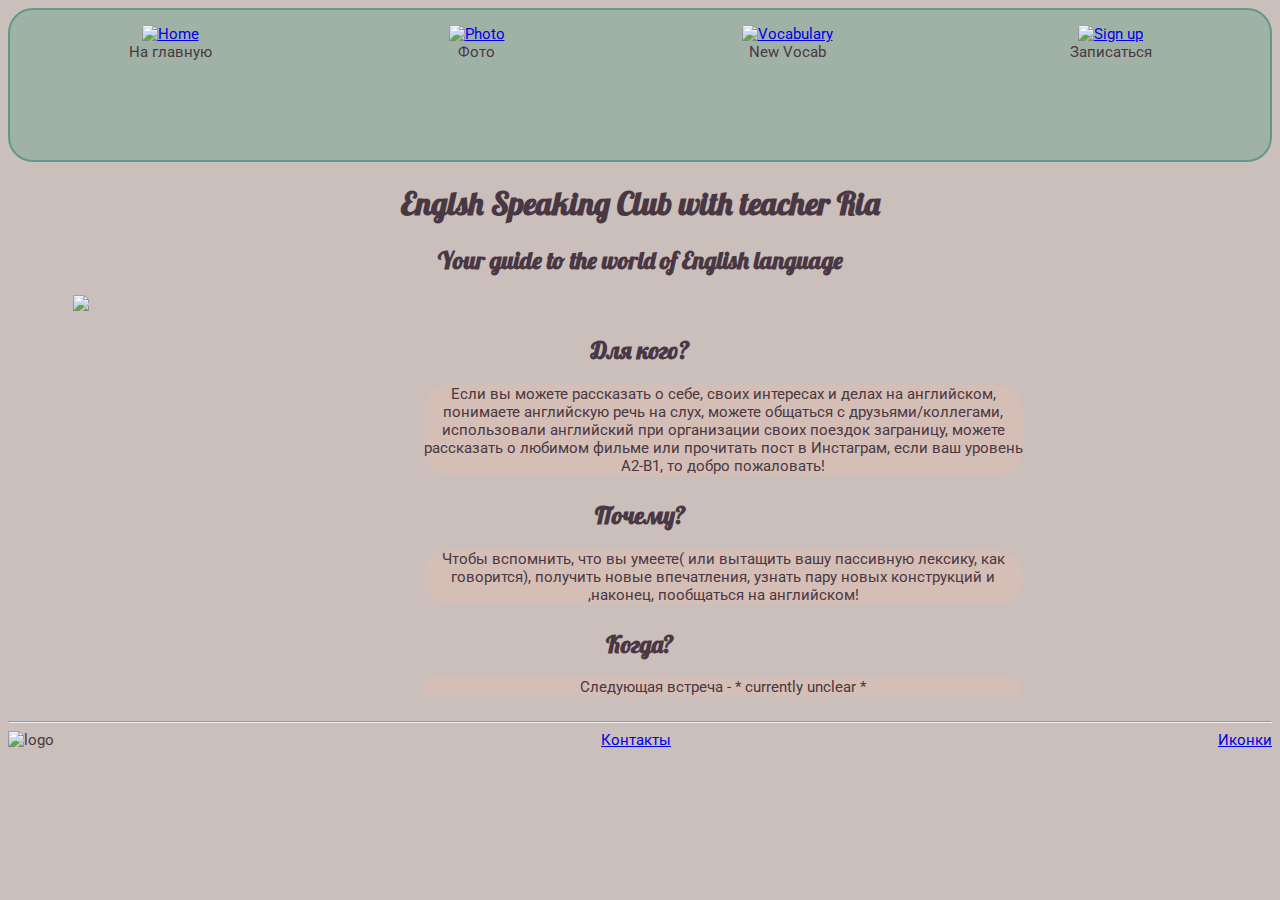
==== index.html @ 7f4d4c95 "initial 3" ====
<!DOCTYPE html>
<html>
 <head>
  <meta charset="utf-8">
  <link <link rel="stylesheet" href="layoutOne.css">
  <link href="https://fonts.googleapis.com/css2?family=Lobster&family=Roboto:wght@300&display=swap" rel="stylesheet">
   <title>Teacher Ria</title>
 </head>
 <body>
   <header>
     <div class="home-menu">
       <span class="choice">
        <a href="index.html">
         <img src="file:///Users/lenochka/Downloads/home.png" id="home" class="icon" alt="Home">
        </a>
        <br>
        <label for="home">На главную</label>
       </span>
       <span class="choice">
        <a href="pageTwo.html">
         <img src="file:///Users/lenochka/Downloads/camera.png" id="photo" class="icon" alt="Photo">
        </a>
        <br>
        <label for="photo">Фото</label>
      </span>
      <span class="choice">
       <a href="pagethree.html">
        <img src="file:///Users/lenochka/Downloads/smartphone.png" id="vocab" class="icon" alt="Vocabulary">
       </a>
       <br>
       <label for="vocab">New Vocab</label>
      </span>
      <span class="choice">
       <a href="pageFour.html">
        <img src="file:///Users/lenochka/Downloads/notes.png" id="sign-up" class="icon" alt="Sign up">
       </a>
       <br>
       <label for="sign-up">Записаться</label>
      </span>
     </div>
   </header>
    <h1>Englsh Speaking Club with teacher Ria</h1>
     <h2> Your guide to the world of English language</h2>
      <div>
        <img src="https://sun9-west.userapi.com/sun9-71/s/v1/ig2/FdFeqJ2PJvlzIJO1OkOsSNb11JgW4EEOGKpFEJ0DSMWjzNlzwjUcSEMl1fBPLFlZO5YUlyzAUdD5kRGjNX-DPhit.jpg?size=2048x1365&quality=96&type=album" id="main-photo">
      </div>
      <h2>Для кого?</h2>
      <p class="par">Если вы можете рассказать о себе, своих интересах и делах на английском, понимаете английскую речь на слух, можете общаться с друзьями/коллегами, использовали английский при организации своих поездок заграницу, можете рассказать о любимом фильме или прочитать пост в Инстаграм, если ваш уровень A2-B1, то добро пожаловать!
      </p>
      <h2>Почему?</h2>
      <p class="par">Чтобы вспомнить, что вы умеете( или вытащить вашу пассивную лексику, как говорится), получить новые впечатления, узнать пару новых конструкций и ,наконец, пообщаться на английском!</p>
      <h2>Когда?</h2>
      <p class="par">Следующая встреча - * currently unclear *</p>
      <footer>
        <hr>
        <div class="footer">
          <span>
           <img src="file:///Users/lenochka/Downloads/Ria's.png" class="logo" alt="logo">
          </span>
          <span>
            <a href="https://vk.com/ria_speaking_club" title="notes icons">Контакты</a>
          </span>
          <span>
           <a href="https://www.flaticon.com/free-icons/notes" title="notes icons">Иконки</a>
          </span>
        </div>
      </footer>
    </body>
    </html>
---- layoutOne.css ----
body{
background-color: rgba(203, 191, 187, 1);
}
div,p{
font-family: "Roboto";
font-size: 15px;
color: rgba(73, 56, 67, 1);
}
h1,h2,legend{
  font-family: "Lobster";
  text-align: center;
  color: rgba(73, 56, 67, 1);
}
.home-menu{
  border-radius: 25px;
  display: flex;
  justify-content:space-around;
  width: auto;
  height: 150px;
  border: 2px solid rgba(97, 152, 142, 1);
  background-color: rgba(160, 178, 166, 1);
  text-align: center;


}
header{
  position: sticky;
  top: 0px;
}
.icon{
  margin-top: 15px;
  width: 100px;
}
#main-photo{
  width: 1300px;
margin: 0px 65px 0px;
}
.par{
  width: 600px;
  text-align: center;
  margin-left: 415px;
  background-color: rgba(234, 189, 168, 0.3);
  border-radius: 25px;
  margin-top:15px;
  margin-bottom: 25px;
}
.footer{
  display: flex;
  justify-content: space-between;
  align-items: flex-end;

}
.logo{
  width: 100px;
}
.photos-for-club{
  display: grid;
  grid-template-columns: repeat(3,1fr);
  grid-template-rows: 1fr 1fr;
}
.photopg{
  width: 400px;
  margin-top:20px;
}
.photos-page-two{
  text-align: center;
  margin: 10px 10px;
  background-color: rgba(234, 189, 168, 0.5);
  border-radius: 25px;
  border:2px solid rgba(234, 189, 168, 1);
}
.list{
  display: block;
  padding: 10px 370px 200px;
}
.list-exact{
  margin-top: 10px;
}
fieldset{
  height: 430px;
  width: 500px;
  text-align: center;
  padding: 50px 10px 0px;
  margin: 10px 450px 10px ;
}
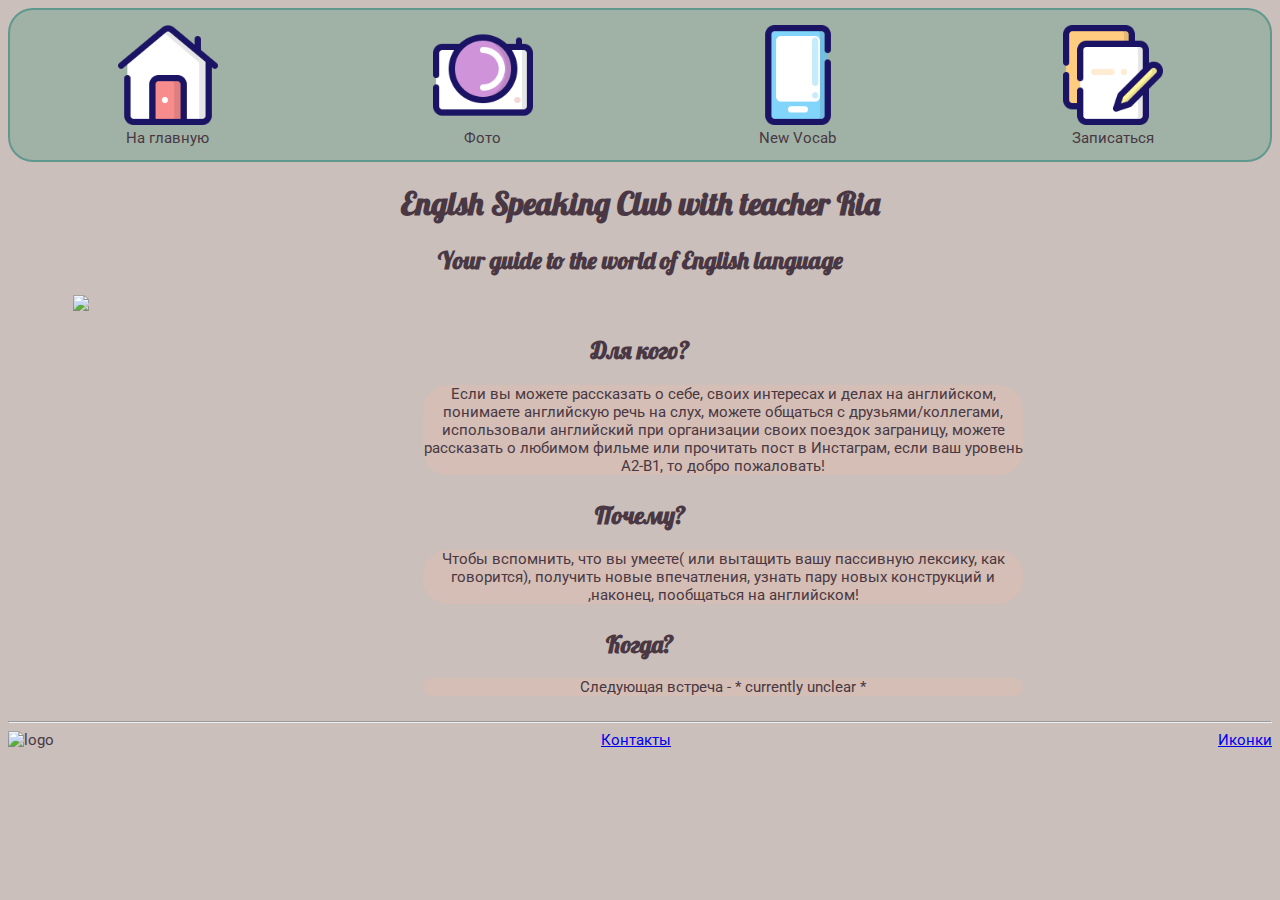
==== commit 2e4f1788: "initial 5" ====
--- a/index.html
+++ b/index.html
@@ -11,28 +11,28 @@
      <div class="home-menu">
        <span class="choice">
         <a href="index.html">
-         <img src="file:///Users/lenochka/Downloads/home.png" id="home" class="icon" alt="Home">
+         <img src="home.png" id="home" class="icon" alt="Home">
         </a>
         <br>
         <label for="home">На главную</label>
        </span>
        <span class="choice">
         <a href="pageTwo.html">
-         <img src="file:///Users/lenochka/Downloads/camera.png" id="photo" class="icon" alt="Photo">
+         <img src="camera.png" id="photo" class="icon" alt="Photo">
         </a>
         <br>
         <label for="photo">Фото</label>
       </span>
       <span class="choice">
        <a href="pagethree.html">
-        <img src="file:///Users/lenochka/Downloads/smartphone.png" id="vocab" class="icon" alt="Vocabulary">
+        <img src="smartphone.png" id="vocab" class="icon" alt="Vocabulary">
        </a>
        <br>
        <label for="vocab">New Vocab</label>
       </span>
       <span class="choice">
        <a href="pageFour.html">
-        <img src="file:///Users/lenochka/Downloads/notes.png" id="sign-up" class="icon" alt="Sign up">
+        <img src="notes.png" id="sign-up" class="icon" alt="Sign up">
        </a>
        <br>
        <label for="sign-up">Записаться</label>
@@ -55,7 +55,7 @@
         <hr>
         <div class="footer">
           <span>
-           <img src="file:///Users/lenochka/Downloads/Ria's.png" class="logo" alt="logo">
+           <img src="https://sun9-north.userapi.com/sun9-87/s/v1/if2/IcByUZ-zWgTNYF8kYd2n84gSzRTRLL7GtcqSt_pFhihGNqjwuAmPuX-MmUuXVb-q8ZGVhzrTbGucPV7eeJ2Pbd3c.jpg?size=500x500&quality=95&type=album" class="logo" alt="logo">
           </span>
           <span>
             <a href="https://vk.com/ria_speaking_club" title="notes icons">Контакты</a>
